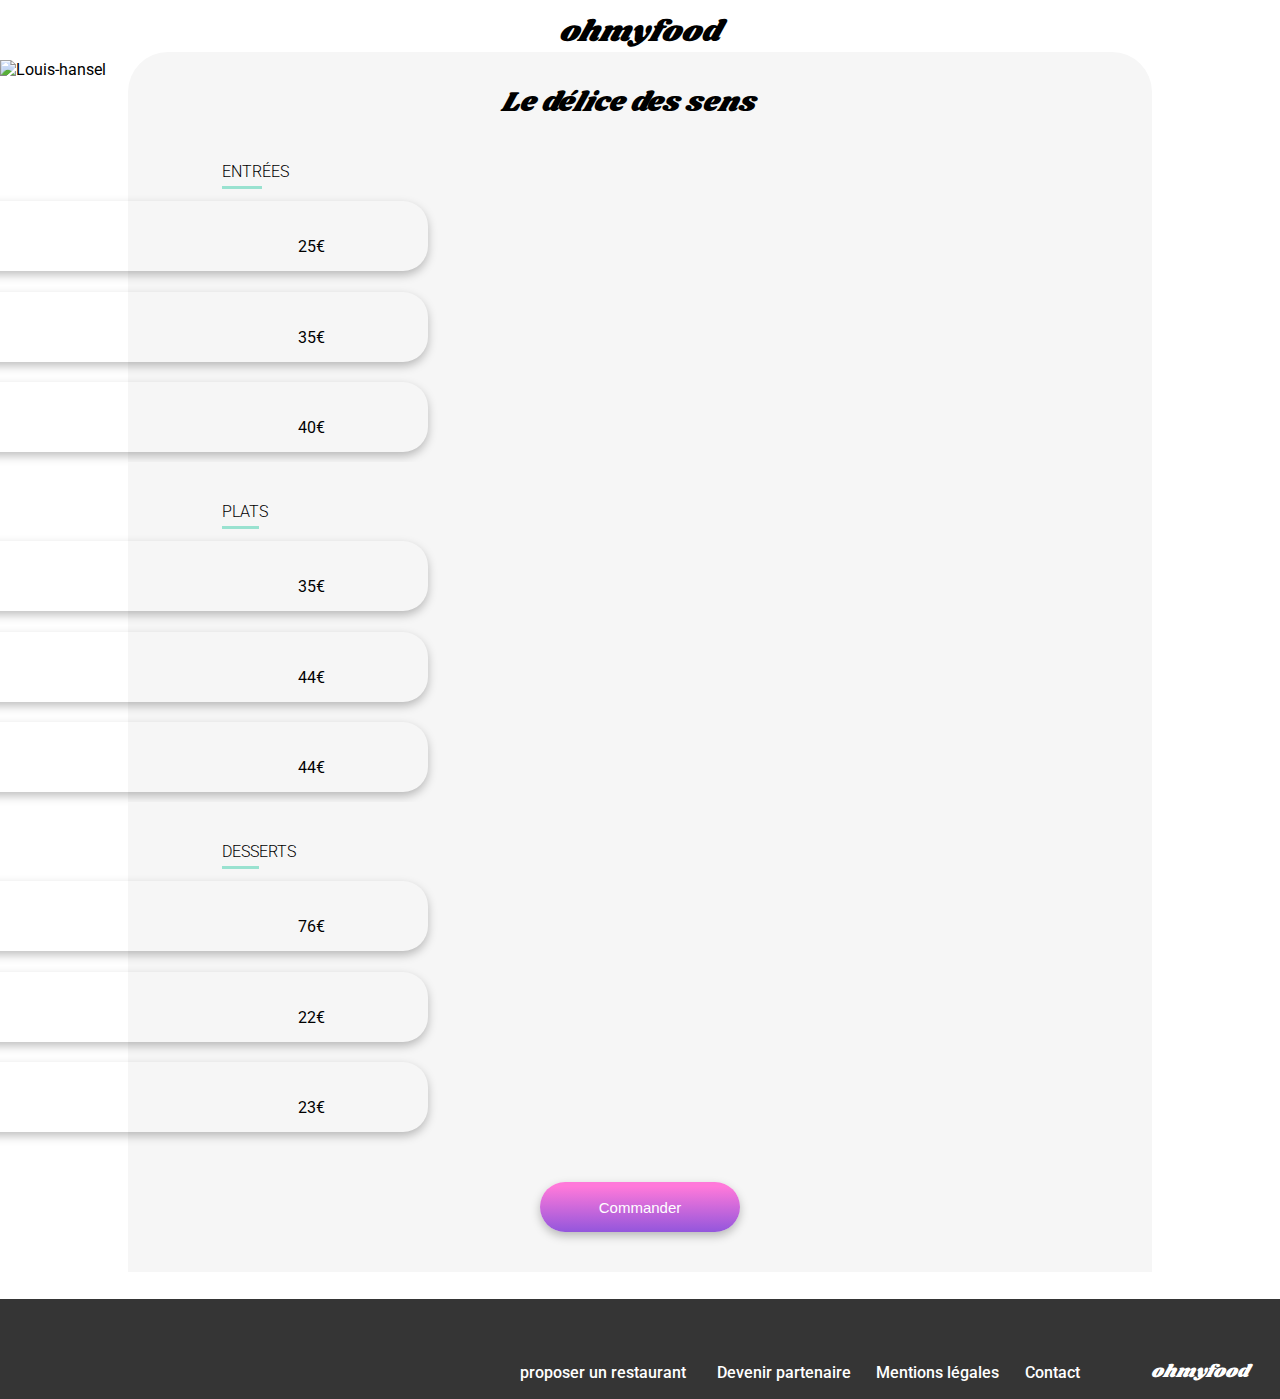
==== menu2.html @ 6a0586e6 "integration coche" ====
<!DOCTYPE html>
<html lang="en">
  <head>
    <meta charset="UTF-8" />
    <meta http-equiv="X-UA-Compatible" content="IE=edge" />
    <meta name="viewport" content="width=device-width, initial-scale=1.0" />
    <link rel="stylesheet" href="css/style.css" />
    <link rel="preconnect" href="https://fonts.googleapis.com" />
    <link rel="preconnect" href="https://fonts.gstatic.com" crossorigin />
    <link rel="preconnect" href="https://fonts.googleapis.com" />
    <link rel="preconnect" href="https://fonts.gstatic.com" crossorigin />
    <link
      href="https://fonts.googleapis.com/css2?family=Shrikhand&display=swap"
      rel="stylesheet"
    />
    <link rel="preconnect" href="https://fonts.googleapis.com" />
    <link rel="preconnect" href="https://fonts.gstatic.com" crossorigin />
    <link
      href="https://fonts.googleapis.com/css2?family=Roboto:wght@500&display=swap"
      rel="stylesheet"
    />
    <link
      href="https://fonts.googleapis.com/css2?family=Shrikhand&display=swap"
      rel="stylesheet"
    />
    <link
      rel="stylesheet"
      href="https://cdnjs.cloudflare.com/ajax/libs/font-awesome/6.2.1/css/all.min.css"
      integrity="sha512-MV7K8+y+gLIBoVD59lQIYicR65iaqukzvf/nwasF0nqhPay5w/9lJmVM2hMDcnK1OnMGCdVK+iQrJ7lzPJQd1w=="
      crossorigin="anonymous"
      referrerpolicy="no-referrer"
    />
    <title>La palette du goût</title>
  </head>
  <body>
    <header class="header-menu">
      <h1>ohmyfood</h1>
      <div class="flèche">
        <a href="index.html">
          <i class="fa-sharp fa-solid fa-arrow-right fa-flip-both"></i>
        </a>
      </div>
    </header>
    <main>
      <img
        class="image-principal-menu1"
        src="images/restaurants/louis-hansel-shotsoflouis-qNBGVyOCY8Q-unsplash.jpg"
        alt="Louis-hansel"
      />
      <div class="menu-restaurant">
        <div class="titre-restaurant">
          <div>
            <h1 class="h1-menu">Le délice des sens</h1>
          </div>
          <div class="coeur">
            <i class="coeur-vide fa-regular fa-heart"></i>
            <i class="coeur-plein fa-solid fa-heart"></i>
          </div>
        </div>
        <section class="plats1 section-menu">
          <h2 class="h2-menu"><span>ENTR</span>ÉES</h2>

          <article class="text-menu">
            <div class="contenue-card">
              <h3>Tartare de thon</h3>
              <p>Assaisonné au yuzu</p>
            </div>
            <div class="boite-coche">
              <div class="euro">25€</div>
              <div class="coche">
                <i class="fa-sharp fa-solid fa-circle-check"></i>
              </div>
            </div>
          </article>

          <article class="text-menu">
            <div class="contenue-card">
              <h3>Bouchée de homard croustillant</h3>
              <p>Et sa farandole de petits légumes</p>
            </div>
            <div class="boite-coche">
              <div class="euro">35€</div>
              <div class="coche">
                <i class="fa-sharp fa-solid fa-circle-check"></i>
              </div>
            </div>
          </article>

          <article class="text-menu">
            <div class="contenue-card">
              <h3>Poulet rôti aux herbes de Provence</h3>
              <p>et sa crème de truffe</p>
            </div>
            <div class="boite-coche">
              <div class="euro">40€</div>
              <div class="coche">
                <i class="fa-sharp fa-solid fa-circle-check"></i>
              </div>
            </div>
          </article>
        </section>
        <section class="plats section-menu">
          <h2 class="h2-menu"><span>PLAT</span>S</h2>

          <article class="text-menu2">
            <div class="contenue-card">
              <h3>Poulet rôti aux herbes de Provence</h3>
              <p>Et ses légumes de saison</p>
            </div>
            <div class="boite-coche">
              <div class="euro">35€</div>
              <div class="coche">
                <i class="fa-sharp fa-solid fa-circle-check"></i>
              </div>
            </div>
          </article>

          <article class="text-menu2">
            <div class="contenue-card">
              <h3>Côte de boeuf Angus</h3>
              <p>Et sa purée de panais</p>
            </div>
            <div class="boite-coche">
              <div class="euro">44€</div>
              <div class="coche">
                <i class="fa-sharp fa-solid fa-circle-check"></i>
              </div>
            </div>
          </article>

          <article class="text-menu2">
            <div class="contenue-card">
              <h3>FIlet de turbot</h3>
              <p>Aux agrumes</p>
            </div>
            <div class="boite-coche">
              <div class="euro">44€</div>
              <div class="coche">
                <i class="fa-sharp fa-solid fa-circle-check"></i>
              </div>
            </div>
          </article>
        </section>
        <section class="plats section-menu">
          <h2 class="h2-menu"><span>DESS</span>ERTS</h2>

          <article class="text-menu3">
            <div class="contenue-card">
              <h3>Oeuf au plat</h3>
              <p>Assaisonné à la truffe sur lit de caviar</p>
            </div>
            <div class="boite-coche">
              <div class="euro">76€</div>
              <div class="coche">
                <i class="fa-sharp fa-solid fa-circle-check"></i>
              </div>
            </div>
          </article>

          <article class="text-menu3">
            <div class="contenue-card">
              <h3>Crème brulée</h3>
              <p>Revisitée</p>
            </div>
            <div class="boite-coche">
              <div class="euro">22€</div>
              <div class="coche">
                <i class="fa-sharp fa-solid fa-circle-check"></i>
              </div>
            </div>
          </article>

          <article class="text-menu3">
            <div class="contenue-card">
              <h3>Tiramisu</h3>
              <p>À la noisette</p>
            </div>
            <div class="boite-coche">
              <div class="euro">23€</div>
              <div class="coche">
                <i class="fa-sharp fa-solid fa-circle-check"></i>
              </div>
            </div>
          </article>
        </section>

        <div class="boite-button center">
          <button class="button shadow">Commander</button>
        </div>
      </div>
    </main>

    <section>
      <footer class="footer-menu">
        <div class="footer-h2">
          <h2>ohmyfood</h2>
        </div>
        <div class="icon-footer">
          <ul>
            <li>
              <i class="fa-sharp fa-solid fa-utensils espacement-icon1"></i>
              <a href="#">proposer un restaurant</a>
            </li>
            <li>
              <i class="fa-solid fa-handshake-angle espacement-icon"></i>
              <a href="#">Devenir partenaire</a>
            </li>
            <li><a href="#">Mentions légales</a></li>
            <li><a href="mailto:contact@ofmyfood.com">Contact</a></li>
          </ul>
        </div>
      </footer>
    </section>
  </body>
</html>
---- css/style.css ----
body {
  margin: 0px;
  padding: 0px;
  font-family: "Roboto", sans-serif;
}
.container {
  animation-name: loader;
  animation-delay: 4s;
  animation-timing-function: ease-in-out;
  animation-fill-mode: forwards;
}

@keyframes loader {
  0% {
    transform: translateX(-99999px);
    opacity: 1;
  }
  100% {
    transform: translateX(0);
    opacity: 0;
    z-index: -1;
  }
}

.container {
  background-color: white;
  width: 100%;
  height: 100%;
  display: flex;
  justify-content: center;
  align-items: center;
  flex-direction: column;
  position: absolute;
  z-index: 5;
}

.loader {
  width: 100%;
  height: auto;
  display: flex;
  justify-content: center;
  align-items: center;
}

.loader .ligne-bar {
  padding: 2px;
  width: 50%;
  height: 20px;
  border: 2px solid #9356dc;
  border-radius: 20px;
}

.loader .ligne-bar .ligne {
  height: 20px;
  border-radius: 20px;
  background: #9356dc;
  animation-name: ligne;
  animation-delay: 0ms;
  animation-duration: 3.7s;
  transform-origin: 0% 50%;
}
@keyframes ligne {
  0% {
    transform: scaleX(0);
    opacity: 0.1;
  }
  17% {
    transform: scaleX(0.18);
  }
  24% {
    transform: scaleX(0.4);
  }
  46% {
    transform: scaleX(0.81);
  }
  85%,
  100% {
    opacity: 1;
  }
  100% {
    transform: scaleX(1);
  }
}
.center {
  display: flex;
  justify-content: center;
  align-items: center;
}

.row {
  display: flex;
  justify-content: space-between;
  align-items: center;
}

.start {
  display: flex;
  justify-content: flex-start;
}
/* H1 */
.flèche a i {
  display: none;
}
.header-menu h1 {
  margin: 0;
  font-family: Shrikhand;
  font-size: 30px;
  font-style: italic;
  font-weight: 400;
  letter-spacing: 0em;
  display: flex;
  flex-direction: column;
  align-items: center;
  position: relative;
  top: 10px;
}

.header-menu {
  height: 50px;
  background-color: white;
  color: black;
  position: relative;
  z-index: 1;
}
/* FIN H1  */

/* BARRE DE RECHERCHE */
.ville {
  background-color: #eaeaea;
  display: flex;
  flex-direction: row;
  justify-content: center;
  align-items: center;
  gap: 15px;
  height: 50px;
  width: 100%;
}
#text-barre-recherche {
  width: 110px;
  border: transparent;
  background-color: #eaeaea;
}
::placeholder {
  font-size: 16px;
  text-align: center;
  color: #353535;
}
.point {
  color: #353535;
}

/* FIN BARRE DE RECHERCHE */

/* SECTION 1 */

.reservation {
  background: #f7f7f7;
  height: 280px;
}

.reserver-titre {
  display: flex;
  flex-direction: column;
}

.reserver-titre h2 {
  width: 300px;
  height: 40px;
  text-align: center;
}

.decouvrez {
  width: 300px;
  color: #353535;
  text-align: center;
  display: flex;
  justify-content: center;
}

.button {
  font-size: 15px;
  position: relative;
  color: white;
  background: linear-gradient(
    0deg,
    rgba(147, 86, 220, 1) 0%,
    rgba(255, 121, 218, 1) 91%
  );
  height: 50px;
  width: 200px;
  border: 0px;
  transition: all 1s;
}
.button:hover {
  opacity: 0.7;
}

.shadow {
  box-shadow: 0px 4px 10px rgba(0, 0, 0, 0.25);
  border-radius: 25px;
}
/*
  transition: all 0.3s ease 0s;
  cursor: pointer;

*/
.shadow:hover {
  box-shadow: 0px 7px 5px 3px rgba(0, 0, 0, 0.21);
}
/* FIN SECTION 1 */

/* SECTION 2 */

.espacement {
  padding: 40px 20px;
}

.fonctionnement {
  background: white;
  position: relative;
  margin-top: 30px;
  width: 100%;
  gap: 30px;
  display: flex;
  flex-direction: column;
}

.fonctionnement a {
  color: black;
  text-decoration: none;
  list-style: none;
  display: block;
  display: flex;
  justify-content: center;
}
.fonctionnement-liens {
  position: relative;
  display: flex;
  justify-content: space-evenly;
  width: 95%;
  height: 70px;
  margin-left: 10px;
  background-color: #f7f7f7;
  box-shadow: 0px 4px 10px rgba(0, 0, 0, 0.25);
  border-radius: 25px;
}
.fonctionnement .numéro {
  color: #ffffff;
  display: flex;
  justify-content: center;
  align-items: center;
  text-align: center;
  font-size: 14px;
}
.fonctionnement .numéro {
  position: absolute;
  left: -13px;
  width: 25px;
  height: 25px;
  border-radius: 50%;
  background-color: #9356dc;
}
.icon-gris {
  color: #7e7e7e;
}
.icon-gris:hover {
  color: #9356dc;
  cursor: pointer;
}

/* FIN SECTION 2 FONCTIONNEMENT */

/* LES RESTAURENTS */

.Les-restaurents {
  margin-top: 33px;
  gap: 20px;
  background-color: #f7f7f7;
  display: flex;
  flex-direction: column;
}
.Les-restaurents article {
  justify-content: space-between;
  gap: 100px;
}
.Les-restaurents h2 {
  margin: 0;
}

.card {
  display: flex;
  flex-direction: column;
  justify-content: center;
  background-color: white;
  border-radius: 20px;
  filter: drop-shadow(0px 3px 15px rgba(0, 0, 0, 0.1));
}
.card img {
  border-radius: 20px 20px 0px 0px;
}
.text-restaurant h3 {
  padding-left: 10px;
  margin-bottom: 0px;
  margin-top: 12px;
}

.card p {
  font-size: 17px;
  padding-left: 10px;
  margin-top: 5px;
}
.text-restaurant .coeur {
  height: 65px;
}
.coeur {
  height: 50px;
  width: 50px;
  display: flex;
  justify-content: center;
  align-items: center;
}
.coeur i {
  font-size: 22px;
  position: absolute;
  transition: all;
  transition-duration: 3s;
}

.coeur-plein {
  opacity: 0;
  font-weight: bold;
  transition: all 2s ease-out;
  transform: scale(1);
  color: transparent;
  background-image: linear-gradient(
    0deg,
    rgba(147, 86, 220, 1) 0%,
    rgba(255, 121, 218, 1) 91%
  );
  background-clip: text;
  -webkit-background-clip: text;
}
.coeur-plein:hover {
  opacity: 1;
  transform: scale(1.2);
}

/* FIN DE RESTAURANTS */

/* PAGE DES MENUS */

.image-principal-menu1 {
  width: 100%;
  height: 270px;
  object-fit: cover;
}
.nouveau {
  height: 29px;
  width: 110px;
  position: absolute;
  right: 0;
  margin-right: 15px;
  bottom: 198px;
  font-size: 14px;
  border-radius: 2px;
  background-color: #99e2d0;
  color: #008766;
}
.titre-restaurant {
  height: 40px;
  padding-top: 30px;
  display: flex;
  flex-direction: row;
  align-items: center;
  justify-content: center;
}
.menu-restaurant {
  position: relative;
  z-index: 1;
  bottom: 27px;
  width: 100%;
  padding-top: 0px;
  background: #f6f6f6;
  border-radius: 40px 40px 0px 0px;
}
.h1-menu {
  padding-left: 25px;
  font-family: Shrikhand;
  font-size: 28px;
  font-style: italic;
  font-weight: 400;
  line-height: 41px;
  letter-spacing: 0em;
  text-align: left;
}

span {
  padding-bottom: 5px;
  border-bottom: 3px solid #99e2d0;
}
.plats {
  height: 320px;
  display: flex;
  flex-direction: column;
  justify-content: space-between;
}
.plats1 {
  height: 320px;
  display: flex;
  flex-direction: column;
  justify-content: space-between;
}
.plats3 {
  height: 420px;
  display: flex;
  flex-direction: column;
  justify-content: space-between;
}
.section-menu {
  background: #f6f6f6;
  padding: 10px 12px;
}
article img {
  width: 100%;
  object-fit: cover;
  height: 170px;
}
.text-menu {
  position: relative;
  display: flex;
  flex-direction: row;
  justify-content: center;
  padding-left: 15px;
  height: 70px;
  width: 95%;
  box-shadow: 0px 4px 10px rgba(0, 0, 0, 0.25);
  border-radius: 25px;
  animation-name: menu;
  animation-delay: 0.5s;
  animation-duration: 3s;
  transform: translateX(-600px);
  animation-fill-mode: forwards;
  cursor: pointer;
  overflow: hidden;
}

.text-menu2 {
  position: relative;
  display: flex;
  flex-direction: row;
  justify-content: center;
  padding-left: 15px;
  height: 70px;
  width: 95%;
  box-shadow: 0px 4px 10px rgba(0, 0, 0, 0.25);
  border-radius: 25px;
  animation-name: menu;
  animation-delay: 2s;
  animation-duration: 3s;
  transform: translateX(-600px);
  animation-fill-mode: forwards;
  cursor: pointer;
  overflow: hidden;
}
.text-menu3 {
  position: relative;
  display: flex;
  flex-direction: row;
  justify-content: center;
  padding-left: 15px;
  height: 70px;
  width: 95%;
  box-shadow: 0px 4px 10px rgba(0, 0, 0, 0.25);
  border-radius: 25px;
  animation-name: menu;
  animation-delay: 3s;
  animation-duration: 3s;
  transform: translateX(-600px);
  animation-fill-mode: forwards;
  cursor: pointer;
  overflow: hidden;
}

@keyframes menu {
  0% {
    transform: scaleX(-600px);
  }
  35% {
    transform: scaleX(-100px);
  }
  55% {
    transform: scaleX(-80px);
  }
  46% {
    transform: scaleX(-50px);
  }
  80% {
    transform: scaleX(-30px);
  }
  85%,
  100% {
    opacity: 1;
  }
  100% {
    transform: scaleX(1);
  }
}

.coche {
  width: 70px;
  height: 70px;
  text-align: center;
  line-height: 70px !important;
  font-size: 22px;
  color: white;
  background-color: #99e2d0;
  border-radius: 0px 20px 20px 0px;
  transform: translateX(70px);
}
.boite-coche {
  width: 150px;

  display: flex;
  flex-direction: row;
  justify-content: space-between;
  overflow: hidden;
  transition: 1.5s;
}

.translate:hover .boite-coche {
  transform: translateX(0px);
}

.contenue-card {
  width: 96%;
  display: flex;
  justify-content: center;
  flex-direction: column;
  display: flex;
  flex-direction: column;
}
h3 {
  font-size: 18px;
  font-weight: 500;
  line-height: 21px;
  letter-spacing: 0em;
  text-align: left;
  margin: 0px;
  overflow: hidden;
  white-space: nowrap;
  text-overflow: ellipsis;
}
.euro {
  height: 55px;
  width: 48px;
  display: flex;
  flex-direction: column;
  justify-content: end;
  align-items: start;
}

.menu-restaurant p {
  font-size: 15px;
  font-weight: 300;
  margin: 0px;
  overflow: hidden;
  white-space: nowrap;
  text-overflow: ellipsis;
}

.text-restaurant {
  display: flex;
  flex-direction: row;
  justify-content: space-between;
  margin: 0px;
}
.decouvrez {
  margin: 0px;
  padding: 10px 0px 30px 0px;
}

.h2-menu {
  font-family: "Roboto", sans-serif;
  font-weight: 300;
  font-size: 16px;
  text-transform: uppercase;
  margin-bottom: 0;
  margin-top: 30px;
}

.boite-button {
  width: 100%;
  height: 130px;
}
.button-menue {
  width: 186px;
  margin-bottom: 0px;
}
/* FIN MENUE */

/* FOOTER */

footer {
  height: 210px;
  background-color: #353535;
}

footer ul a {
  list-style: none;
}
footer ul {
  display: flex;
  justify-content: space-between;
  height: 110px;
  flex-direction: column;
  width: 100%;
}
footer li {
  display: inline-block;
}
footer a {
  color: #ffffff;
  font-family: "Roboto", sans-serif;
  font-weight: 500;
  font-size: 16px;
  text-decoration: none;
}
footer h2 {
  color: #ffffff;
  font-family: "Shrikhand";
  font-style: italic;
  font-weight: 400;
  font-size: 18px;
  padding: 35px 0px 0px 40px;
  margin: 0px;
}
footer .icon-footer {
  color: #ffffff;
}

.espacement-icon1 {
  margin-right: 10px;
}
.espacement-icon {
  margin-right: 5px;
}
.footer-menu {
  background-color: #353535;
  width: 100%;
}
/* FIN FOOTER */

@media (min-width: 950px) {
  .header-menu {
    top: 0px;
    height: 60px;
    display: flex;
    flex-direction: row;
    justify-content: center;
  }
  .GG {
    width: 110px;
    display: flex;
    justify-content: center;
  }
  .flèche a i {
    display: block;
    list-style: none;
    text-decoration: none;
    font-size: 25px;
    color: black;
  }
  .fonctionnement {
    display: flex;
    flex-direction: row;
    justify-content: center;
  }
  article,
  .espacement h2,
  .fonctionnement {
    position: relative;
    left: 10%;
    right: 10%;
    width: 80%;
  }
  .section-menu,
  .h2-menu {
    position: relative;
    width: 80%;
  }
  .grid {
    display: grid;
    position: relative;
    left: 5%;
    right: 5%;
    grid-template-columns: 1fr 1fr;
    grid-template-rows: 290px;
    width: 94%;
  }

  .menu-restaurant {
    width: 80%;
    right: 9%;
    left: 9%;
  }
  .section-menu {
    display: flex;
    flex-direction: column;
    align-items: center;
  }
  .menu-restaurant {
    left: 10%;
    width: 80%;
  }
  .footer .icon-footer {
    width: 65%;
    display: flex;
    justify-content: flex-start;
  }
  .footer-menu h2 {
    display: flex;
    flex-direction: row-reverse;
  }
  .footer-menu {
    display: flex;
    flex-direction: row-reverse;
    justify-content: end;
    align-items: end;
    height: 100px;
  }
  footer ul {
    display: flex;
    flex-direction: row;
    width: 100%;
    height: 20px;
  }
  .footer-h2 {
    width: 250px;
    height: 75px;
    display: flex;
    justify-content: center;
    align-items: flex-start;
  }
  footer .icon-footer {
    width: 65%;
    display: flex;
    justify-content: flex-end;
  }
  footer h2 {
    display: flex;
    flex-direction: row-reverse;
  }
  footer {
    display: flex;
    flex-direction: row-reverse;
    justify-content: end;
    align-items: end;
    height: 100px;
  }
  footer ul {
    display: flex;
    flex-direction: row;
    width: 570px;
    height: 20px;
  }
  .footer-h2 {
    width: 200px;
    height: 75px;
    display: flex;
    align-items: flex-start;
  }
  .flèche a {
    text-decoration: none;
  }
  .flèche {
    top: 24px;
    position: absolute;
    left: 0;
    font-size: 25px;
    width: 40px;
  }
}
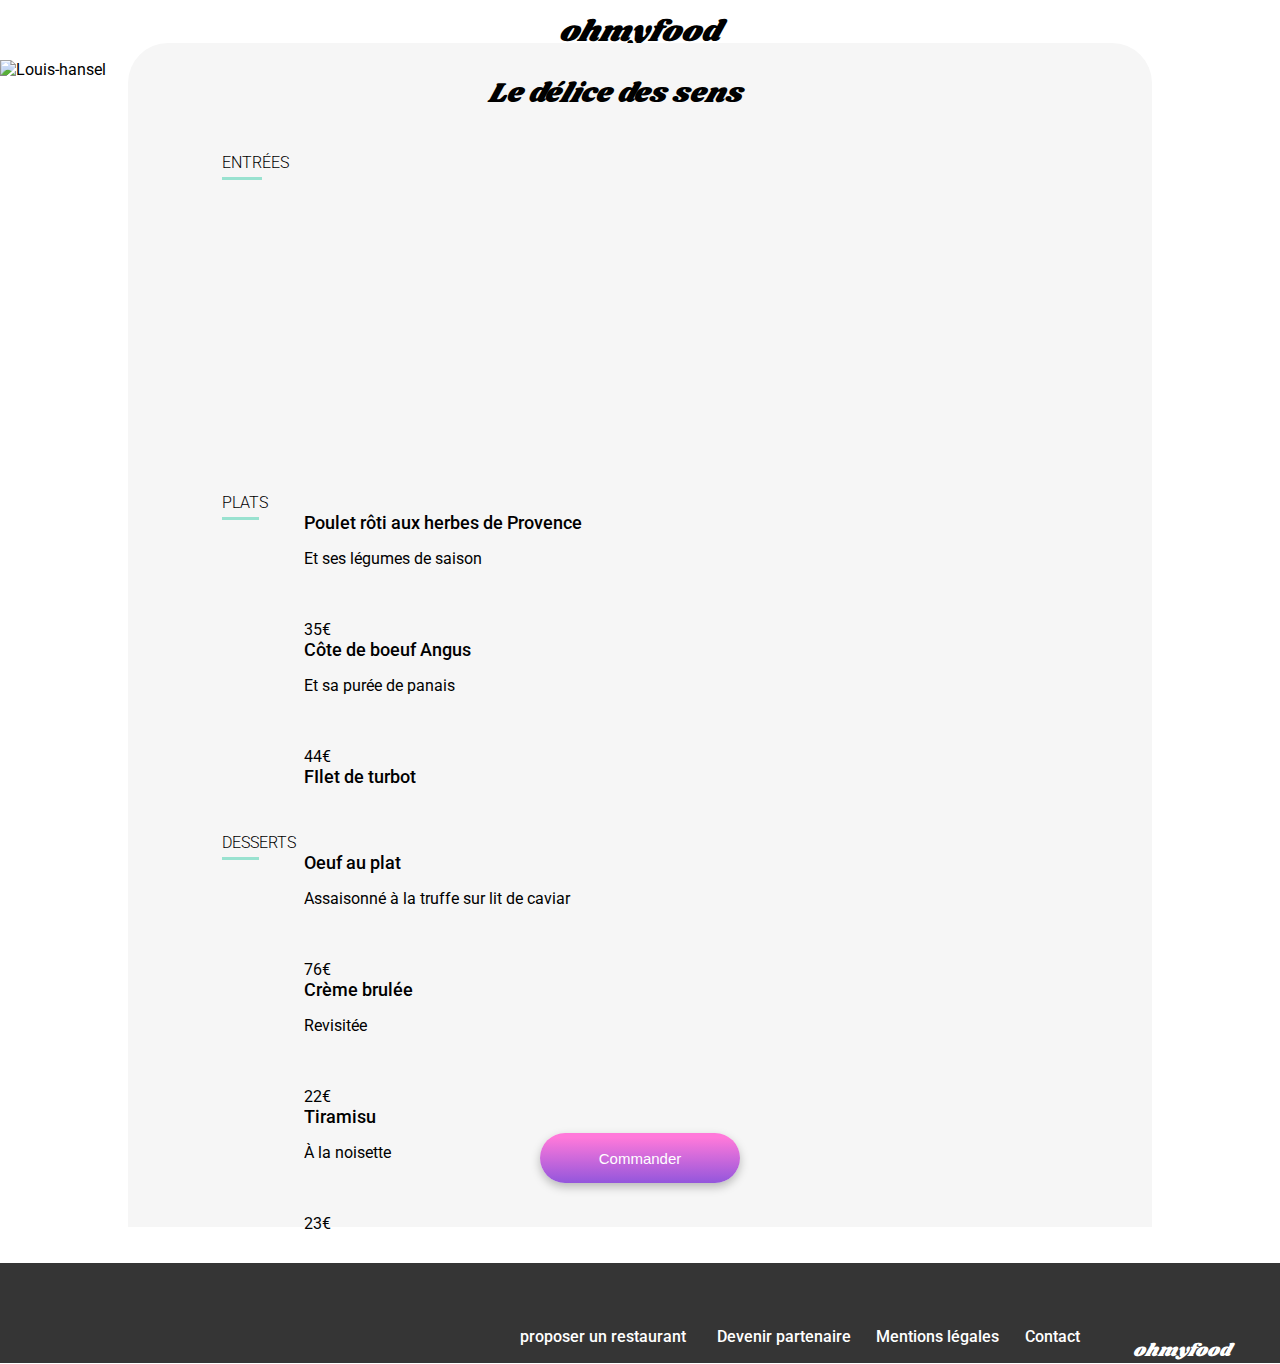
==== commit d4140035: "coche fonctionelle" ====
--- a/menu2.html
+++ b/menu2.html
@@ -60,43 +60,37 @@
         <section class="plats1 section-menu">
           <h2 class="h2-menu"><span>ENTR</span>ÉES</h2>
 
-          <article class="text-menu">
+          <article class="text-menu transition">
             <div class="contenue-card">
               <h3>Tartare de thon</h3>
               <p>Assaisonné au yuzu</p>
             </div>
-            <div class="boite-coche">
-              <div class="euro">25€</div>
-              <div class="coche">
-                <i class="fa-sharp fa-solid fa-circle-check"></i>
-              </div>
-            </div>
+
+            <div class="euro">25€</div>
+
+            <i class="coche fa-sharp fa-solid fa-circle-check"></i>
           </article>
 
-          <article class="text-menu">
+          <article class="text-menu transition">
             <div class="contenue-card">
               <h3>Bouchée de homard croustillant</h3>
               <p>Et sa farandole de petits légumes</p>
             </div>
-            <div class="boite-coche">
-              <div class="euro">35€</div>
-              <div class="coche">
-                <i class="fa-sharp fa-solid fa-circle-check"></i>
-              </div>
-            </div>
+
+            <div class="euro">35€</div>
+
+            <i class="coche fa-sharp fa-solid fa-circle-check"></i>
           </article>
 
-          <article class="text-menu">
+          <article class="text-menu transition">
             <div class="contenue-card">
               <h3>Poulet rôti aux herbes de Provence</h3>
               <p>et sa crème de truffe</p>
             </div>
-            <div class="boite-coche">
-              <div class="euro">40€</div>
-              <div class="coche">
-                <i class="fa-sharp fa-solid fa-circle-check"></i>
-              </div>
-            </div>
+
+            <div class="euro">40€</div>
+
+            <i class="coche fa-sharp fa-solid fa-circle-check"></i>
           </article>
         </section>
         <section class="plats section-menu">
@@ -107,12 +101,10 @@
               <h3>Poulet rôti aux herbes de Provence</h3>
               <p>Et ses légumes de saison</p>
             </div>
-            <div class="boite-coche">
-              <div class="euro">35€</div>
-              <div class="coche">
-                <i class="fa-sharp fa-solid fa-circle-check"></i>
-              </div>
-            </div>
+
+            <div class="euro">35€</div>
+
+            <i class="coche fa-sharp fa-solid fa-circle-check"></i>
           </article>
 
           <article class="text-menu2">
@@ -120,12 +112,10 @@
               <h3>Côte de boeuf Angus</h3>
               <p>Et sa purée de panais</p>
             </div>
-            <div class="boite-coche">
-              <div class="euro">44€</div>
-              <div class="coche">
-                <i class="fa-sharp fa-solid fa-circle-check"></i>
-              </div>
-            </div>
+
+            <div class="euro">44€</div>
+
+            <i class="coche fa-sharp fa-solid fa-circle-check"></i>
           </article>
 
           <article class="text-menu2">
@@ -133,12 +123,10 @@
               <h3>FIlet de turbot</h3>
               <p>Aux agrumes</p>
             </div>
-            <div class="boite-coche">
-              <div class="euro">44€</div>
-              <div class="coche">
-                <i class="fa-sharp fa-solid fa-circle-check"></i>
-              </div>
-            </div>
+
+            <div class="euro">44€</div>
+
+            <i class="coche fa-sharp fa-solid fa-circle-check"></i>
           </article>
         </section>
         <section class="plats section-menu">
@@ -149,12 +137,10 @@
               <h3>Oeuf au plat</h3>
               <p>Assaisonné à la truffe sur lit de caviar</p>
             </div>
-            <div class="boite-coche">
-              <div class="euro">76€</div>
-              <div class="coche">
-                <i class="fa-sharp fa-solid fa-circle-check"></i>
-              </div>
-            </div>
+
+            <div class="euro">76€</div>
+
+            <i class="coche fa-sharp fa-solid fa-circle-check"></i>
           </article>
 
           <article class="text-menu3">
@@ -162,12 +148,10 @@
               <h3>Crème brulée</h3>
               <p>Revisitée</p>
             </div>
-            <div class="boite-coche">
-              <div class="euro">22€</div>
-              <div class="coche">
-                <i class="fa-sharp fa-solid fa-circle-check"></i>
-              </div>
-            </div>
+
+            <div class="euro">22€</div>
+
+            <i class="coche fa-sharp fa-solid fa-circle-check"></i>
           </article>
 
           <article class="text-menu3">
@@ -175,12 +159,10 @@
               <h3>Tiramisu</h3>
               <p>À la noisette</p>
             </div>
-            <div class="boite-coche">
-              <div class="euro">23€</div>
-              <div class="coche">
-                <i class="fa-sharp fa-solid fa-circle-check"></i>
-              </div>
-            </div>
+
+            <div class="euro">23€</div>
+
+            <i class="coche fa-sharp fa-solid fa-circle-check"></i>
           </article>
         </section>
 
--- a/css/style.css
+++ b/css/style.css
@@ -84,7 +84,7 @@
 .center {
   display: flex;
   justify-content: center;
-  align-items: center;
+  align-items: flex-start;
 }
 
 .row {
@@ -161,16 +161,18 @@
 .reserver-titre {
   display: flex;
   flex-direction: column;
+  width: 100%;
+  align-items: center;
 }
 
 .reserver-titre h2 {
-  width: 300px;
+  width: 80%;
   height: 40px;
   text-align: center;
 }
 
 .decouvrez {
-  width: 300px;
+  width: 80%;
   color: #353535;
   text-align: center;
   display: flex;
@@ -190,9 +192,10 @@
   width: 200px;
   border: 0px;
   transition: all 1s;
+  cursor: pointer;
 }
 .button:hover {
-  opacity: 0.7;
+  opacity: 0.8;
 }
 
 .shadow {
@@ -236,6 +239,7 @@
 .fonctionnement-liens {
   position: relative;
   display: flex;
+  align-items: center;
   justify-content: space-evenly;
   width: 95%;
   height: 70px;
@@ -280,8 +284,6 @@
   flex-direction: column;
 }
 .Les-restaurents article {
-  justify-content: space-between;
-  gap: 100px;
 }
 .Les-restaurents h2 {
   margin: 0;
@@ -377,14 +379,13 @@
 .menu-restaurant {
   position: relative;
   z-index: 1;
-  bottom: 27px;
+  bottom: 36px;
   width: 100%;
   padding-top: 0px;
   background: #f6f6f6;
   border-radius: 40px 40px 0px 0px;
 }
 .h1-menu {
-  padding-left: 25px;
   font-family: Shrikhand;
   font-size: 28px;
   font-style: italic;
@@ -426,7 +427,6 @@
   height: 170px;
 }
 .text-menu {
-  position: relative;
   display: flex;
   flex-direction: row;
   justify-content: center;
@@ -438,47 +438,19 @@
   animation-name: menu;
   animation-delay: 0.5s;
   animation-duration: 3s;
-  transform: translateX(-600px);
+  transform: translateX(-1600px);
   animation-fill-mode: forwards;
   cursor: pointer;
   overflow: hidden;
 }
-
-.text-menu2 {
-  position: relative;
-  display: flex;
-  flex-direction: row;
-  justify-content: center;
-  padding-left: 15px;
-  height: 70px;
-  width: 95%;
-  box-shadow: 0px 4px 10px rgba(0, 0, 0, 0.25);
-  border-radius: 25px;
-  animation-name: menu;
-  animation-delay: 2s;
-  animation-duration: 3s;
-  transform: translateX(-600px);
-  animation-fill-mode: forwards;
-  cursor: pointer;
-  overflow: hidden;
-}
-.text-menu3 {
-  position: relative;
-  display: flex;
-  flex-direction: row;
-  justify-content: center;
-  padding-left: 15px;
-  height: 70px;
-  width: 95%;
-  box-shadow: 0px 4px 10px rgba(0, 0, 0, 0.25);
-  border-radius: 25px;
-  animation-name: menu;
-  animation-delay: 3s;
-  animation-duration: 3s;
-  transform: translateX(-600px);
-  animation-fill-mode: forwards;
-  cursor: pointer;
-  overflow: hidden;
+.temp-apparition-menu2 {
+  animation-delay: 2.5s;
+  animation-duration: 4s;
+}
+
+.temp-apparition-menu3 {
+  animation-delay: 5s;
+  animation-duration: 4s;
 }
 
 @keyframes menu {
@@ -515,29 +487,22 @@
   color: white;
   background-color: #99e2d0;
   border-radius: 0px 20px 20px 0px;
-  transform: translateX(70px);
-}
-.boite-coche {
-  width: 150px;
-
-  display: flex;
-  flex-direction: row;
-  justify-content: space-between;
+}
+
+.transition .coche {
+  margin-right: -70px;
+  transition: 1.5s;
+}
+.transition:hover .coche {
+  margin-right: 0px;
+}
+
+.contenue-card {
+  width: 100%;
+  display: flex;
+  justify-content: center;
+  flex-direction: column;
   overflow: hidden;
-  transition: 1.5s;
-}
-
-.translate:hover .boite-coche {
-  transform: translateX(0px);
-}
-
-.contenue-card {
-  width: 96%;
-  display: flex;
-  justify-content: center;
-  flex-direction: column;
-  display: flex;
-  flex-direction: column;
 }
 h3 {
   font-size: 18px;
@@ -559,7 +524,7 @@
   align-items: start;
 }
 
-.menu-restaurant p {
+.text-menu p {
   font-size: 15px;
   font-weight: 300;
   margin: 0px;
@@ -590,7 +555,7 @@
 
 .boite-button {
   width: 100%;
-  height: 130px;
+  height: 94px;
 }
 .button-menue {
   width: 186px;
@@ -601,7 +566,7 @@
 /* FOOTER */
 
 footer {
-  height: 210px;
+  height: 200px;
   background-color: #353535;
 }
 
@@ -613,7 +578,6 @@
   justify-content: space-between;
   height: 110px;
   flex-direction: column;
-  width: 100%;
 }
 footer li {
   display: inline-block;
@@ -632,7 +596,6 @@
   font-weight: 400;
   font-size: 18px;
   padding: 35px 0px 0px 40px;
-  margin: 0px;
 }
 footer .icon-footer {
   color: #ffffff;
@@ -691,6 +654,7 @@
   .grid {
     display: grid;
     position: relative;
+    margin-bottom: 20px;
     left: 5%;
     right: 5%;
     grid-template-columns: 1fr 1fr;
@@ -749,6 +713,8 @@
   footer h2 {
     display: flex;
     flex-direction: row-reverse;
+    width: 135px;
+    justify-content: start;
   }
   footer {
     display: flex;
